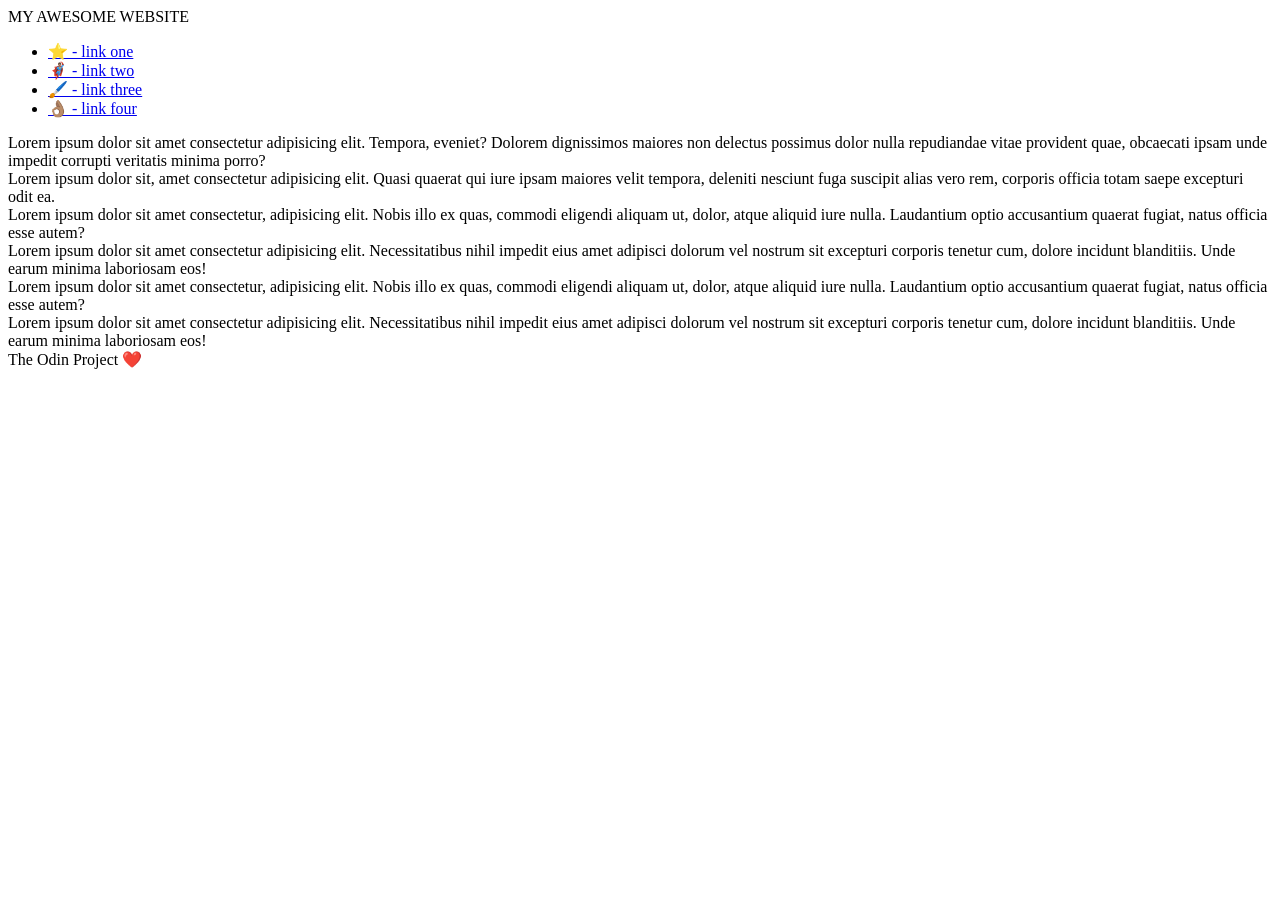
==== foundations/flex/07-flex-layout-2/index.html @ c438130e "html: add wrapper divs (para, all-cards) for layout grouping -Introduced a new .para wrapper to grou" ====
<!DOCTYPE html>
<html lang="en">
  <head>
    <meta charset="UTF-8">
    <meta http-equiv="X-UA-Compatible" content="IE=edge">
    <meta name="viewport" content="width=device-width, initial-scale=1.0">
    <title>The Holy Grail</title>
    <link rel="stylesheet" href="style.css">
  </head>
  <body>
    <div class="header">
      MY AWESOME WEBSITE
    </div>
    
    <div class="para">
      <div class="sidebar">
        <ul>
          <li><a href="#">⭐ - link one</a></li>
          <li><a href="#">🦸🏽‍♂️ - link two</a></li>
          <li><a href="#">🖌️ - link three</a></li>
          <li><a href="#">👌🏽 - link four</a></li>
        </ul>
      </div>
      <div class="all-cards">
        <div class="card">Lorem ipsum dolor sit amet consectetur adipisicing elit. Tempora, eveniet? Dolorem dignissimos maiores non delectus possimus dolor nulla repudiandae vitae provident quae, obcaecati ipsam unde impedit corrupti veritatis minima porro?</div>
        <div class="card">Lorem ipsum dolor sit, amet consectetur adipisicing elit. Quasi quaerat qui iure ipsam maiores velit tempora, deleniti nesciunt fuga suscipit alias vero rem, corporis officia totam saepe excepturi odit ea.</div>
        <div class="card">Lorem ipsum dolor sit amet consectetur, adipisicing elit. Nobis illo ex quas, commodi eligendi aliquam ut, dolor, atque aliquid iure nulla. Laudantium optio accusantium quaerat fugiat, natus officia esse autem?</div>
        <div class="card">Lorem ipsum dolor sit amet consectetur adipisicing elit. Necessitatibus nihil impedit eius amet adipisci dolorum vel nostrum sit excepturi corporis tenetur cum, dolore incidunt blanditiis. Unde earum minima laboriosam eos!</div>
        <div class="card">Lorem ipsum dolor sit amet consectetur, adipisicing elit. Nobis illo ex quas, commodi eligendi aliquam ut, dolor, atque aliquid iure nulla. Laudantium optio accusantium quaerat fugiat, natus officia esse autem?</div>
        <div class="card">Lorem ipsum dolor sit amet consectetur adipisicing elit. Necessitatibus nihil impedit eius amet adipisci dolorum vel nostrum sit excepturi corporis tenetur cum, dolore incidunt blanditiis. Unde earum minima laboriosam eos!</div>
      </div>
    </div>
    
    <div class="footer">
      The Odin Project ❤️
    </div>
  </body>
</html>
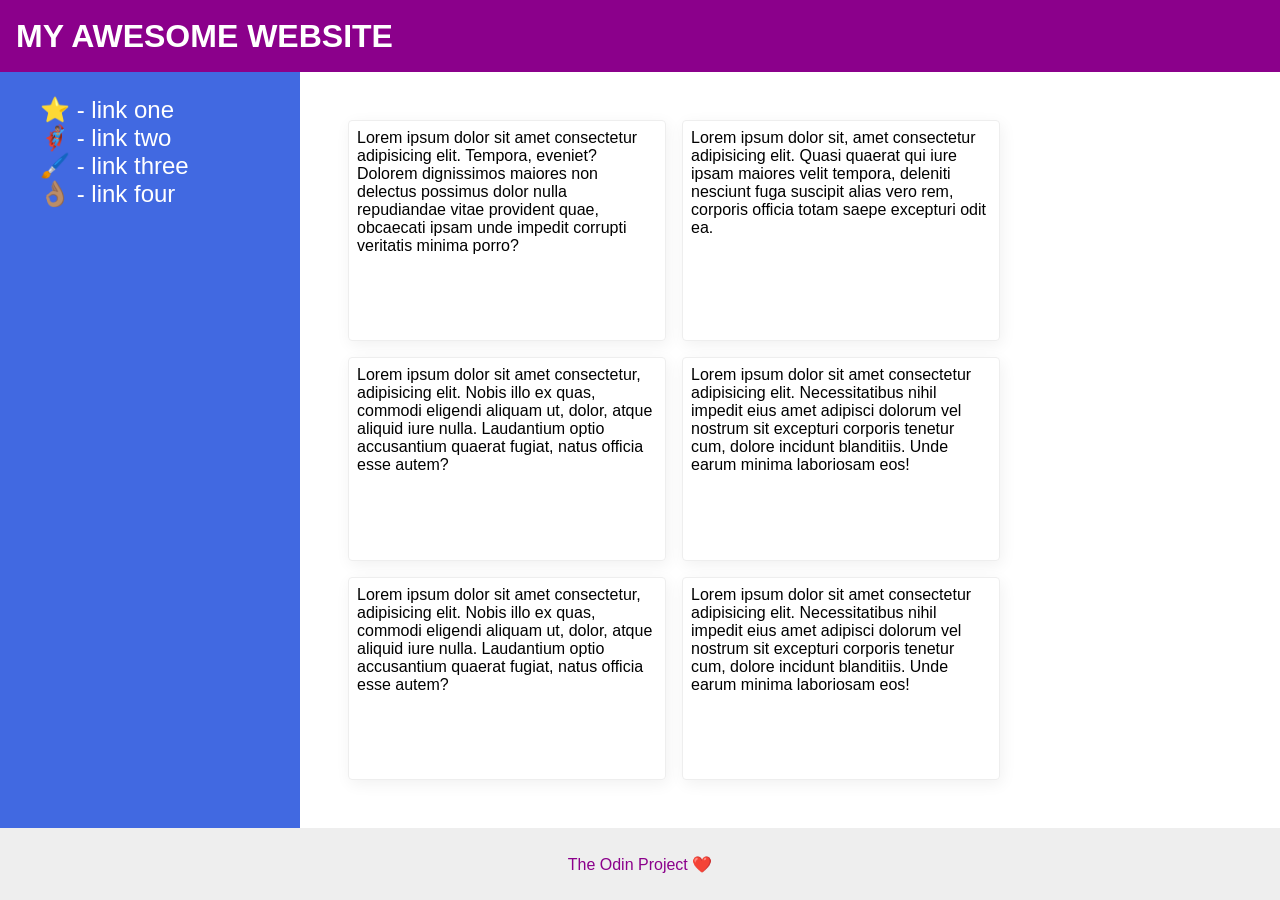
==== commit 663afa79: "html: add first-row class to sidebar list - Added .first-row class to the first <li> in the sidebar " ====
--- a/foundations/flex/07-flex-layout-2/index.html
+++ b/foundations/flex/07-flex-layout-2/index.html
@@ -15,7 +15,7 @@
     <div class="para">
       <div class="sidebar">
         <ul>
-          <li><a href="#">⭐ - link one</a></li>
+          <li class="first-row"><a href="#">⭐ - link one</a></li>
           <li><a href="#">🦸🏽‍♂️ - link two</a></li>
           <li><a href="#">🖌️ - link three</a></li>
           <li><a href="#">👌🏽 - link four</a></li>
--- a/foundations/flex/07-flex-layout-2/style.css
+++ b/foundations/flex/07-flex-layout-2/style.css
@@ -0,0 +1,86 @@
+body {
+  font-family: -apple-system, BlinkMacSystemFont, 'Segoe UI', Roboto, Oxygen, Ubuntu, Cantarell, 'Open Sans', 'Helvetica Neue', sans-serif;
+  margin: 0;
+  min-height: 100vh;
+}
+
+.header {
+  height: 72px;
+  background: darkmagenta;
+  color: white;
+}
+
+.footer {
+  height: 72px;
+  background: #eee;
+  color: darkmagenta;
+}
+
+.sidebar {
+  width: 300px;
+  background: royalblue;
+  box-sizing: border-box;
+}
+
+.card {
+  border: 1px solid #eee;
+  box-shadow: 2px 4px 16px rgba(0,0,0,.06);
+  border-radius: 4px;
+}
+
+/* Solution */
+
+body {
+  display: flex;
+  flex-direction: column;
+}
+
+.para {
+  display: flex;
+  flex-grow: 1;
+  padding: 0%;
+  margin: 0%;
+  justify-content: space-between;
+  flex-grow: 1;
+}
+
+.header {
+  display: flex;
+  align-items: center;
+  font-size: 32px;
+  font-weight: 900;
+  padding-left: 16px;
+}
+
+.footer {
+  display: flex;
+  justify-content: center;
+  align-items: center;
+}
+
+.sidebar {
+  flex-shrink: 0;
+  width: 300px;
+  font-size: 24px;
+}
+
+.sidebar ul {
+  list-style: none;
+}
+
+.sidebar a {
+  text-decoration: none;
+  color: white;
+}
+
+.all-cards {
+  display: flex;
+  flex-wrap: wrap;
+  padding: 48px;
+  gap: 16px;
+}
+
+.card {
+  width: 300px;
+  padding: 8px;
+}
